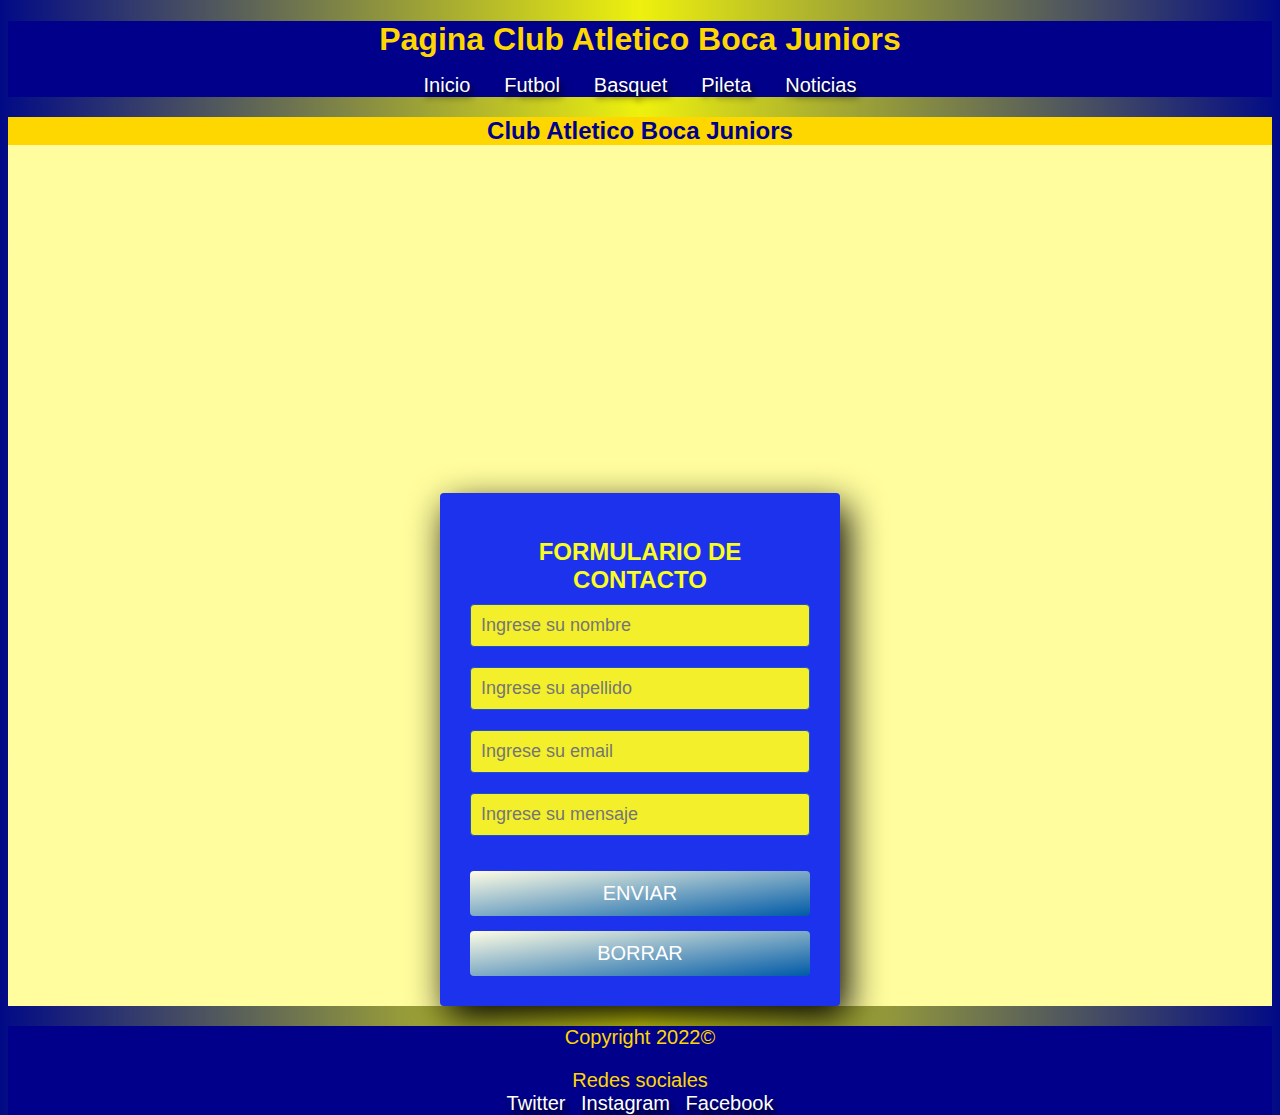
==== index.html @ cb9a1824 "carga inicial" ====
<!DOCTYPE html>
<html lang="en">
<head>
    <meta charset="UTF-8">
    <meta http-equiv="X-UA-Compatible" content="IE=edge">
    <meta name="viewport" content="width=device-width, initial-scale=1.0">
    <title>Inicio</title>
    
    <link rel="shortcut icon" href="/img/Logo.png">
    <!-- <link rel="stylesheet" href="https://cdnjs.cloudflare.com/ajax/libs/animate.css/4.1.1/animate.min.css"/> -->
    <link rel="stylesheet" href="https://cdnjs.cloudflare.com/ajax/libs/animate.css/4.1.1/animate.min.css" />
   
    <!-- CSS only -->
<link href="https://cdn.jsdelivr.net/npm/bootstrap@5.2.2/dist/css/bootstrap.min.css" rel="stylesheet" integrity="sha384-Zenh87qX5JnK2Jl0vWa8Ck2rdkQ2Bzep5IDxbcnCeuOxjzrPF/et3URy9Bv1WTRi" crossorigin="anonymous">
    <!-- MI CSS -->
    <link rel="stylesheet" href="CSS/style.css">



<body class="container">
    <header>
        <h1>Pagina Club Atletico Boca Juniors</h1>
        <div class="row">
            <div class="col-xl-12 col-md-12 col-sm-12 col-xs-12">
            <ul>
                
                    
                <li><a href="Index.html">Inicio</a></li>
                <li><a href="paginas/futbol.html">Futbol</a></li>
                <li><a href="paginas/basquet.html">Basquet</a></li>
                <li><a href="paginas/pileta.html">Pileta</a></li>
                <li><a href="paginas/noticias.html">Noticias</a></li>
                
                
            </ul>
        </div>
    </div>
    </header>

       <main>
        <h2> Club Atletico Boca Juniors</h2>

      <div class="container">
        <div class="ratio ratio-16x9">
    <iframe width="424" height="238" src="https://www.youtube.com/embed/UVpxX4AUb4o" title="🎙️🔥 ​SIEMPRE BOCA - LLORA EL FÚTBOL ⭐​ ​ - Stream #26" frameborder="0" allow="accelerometer; autoplay; clipboard-write; encrypted-media; gyroscope; picture-in-picture" allowfullscreen class=""></iframe> 
       </div>
      </div>
 
<div class="container">
    <form class="row">
            <div class="col-xl-12 col-md-12 col-sm-12 col-xs-12 contenedor wow animate__bounceIn">
        <h4>Formulario de Contacto</h4>
        <input type="text" class="control" name="nombre" id="nombre" placeholder="Ingrese su nombre">
        <input type="text" class="control" name="apellido" id="apellido" placeholder="Ingrese su apellido">
        <input type="email" class="control" name="email" id="email" placeholder="Ingrese su email">
        <input type="text" class="control" name="mensaje" id="mensaje" placeholder="Ingrese su mensaje">
        <button class="botonForm">Enviar</button>
        <button class="botonForm">Borrar</button>
    </div>
        </form>
</div>
             
  </main> 
    <!-- CAROUSEL -->

    <!-- <div class="row">
        <div class="col-xl-12 col-md-12 col-sm-12">
        <div class="slider">
            <ul>
                <li><img src="img/bocacampeon1.jpg" alt="pileta"></li>
                <li><img src="img/bocacampeon2.jpg" alt="pileta y parque"></li>
                <li><img src="img/bocacampeon3.jpeg" alt="pileta boca"></li>
            </ul>
        </div>
        </div>
    </div> -->

      
    <footer>
        <p>Copyright 2022©</p>
        <p>Redes sociales</p>
        <a href="https://twitter.com/BocaJrsOficial?ref_src=twsrc%5Egoogle%7Ctwcamp%5Eserp%7Ctwgr%5Eauthor" target="_blank">Twitter</a>
        <a href="https://www.instagram.com/bocajrsoficial/?hl=es" target="_blank">Instagram</a>
        <a href="https://www.facebook.com/BocaJuniors/" target="_blank">Facebook</a>
    </footer>
    <!-- JavaScript Bundle with Popper -->
<script src="https://cdn.jsdelivr.net/npm/bootstrap@5.2.2/dist/js/bootstrap.bundle.min.js" integrity="sha384-OERcA2EqjJCMA+/3y+gxIOqMEjwtxJY7qPCqsdltbNJuaOe923+mo//f6V8Qbsw3" crossorigin="anonymous"></script>
</body>
</html>
---- CSS/style.css ----
/* header */
/* BARRA NAV */
    ul {
        list-style-type: none;
      }
      
      li {
        background-color: darkblue;
        display: inline;
        margin: 10px;
        }

        header {
            background-color: darkblue;
            text-align: center;
        }
         nav {
            background-color: darkblue; }
            
      

    
a { 
    text-decoration: none;
    font-family:Verdana, Geneva, Tahoma, sans-serif;
    color: white;
    text-shadow: 2px 5px 7px rgb(0, 0, 0);
    margin:5px;
    font-size: 20px;}

    /* TITULO */

h1 {
    font-family: Verdana, Geneva, Tahoma, sans-serif;
    color: gold;
}

/*INICIO*/
/* body */
.video {
    margin: auto;
    margin-top: 100px;
}

body {
    background: linear-gradient(to right, #010a86,#eef10d,#010a86);
    padding: auto;
}

body main {
    background-color: rgb(255, 253, 157);
}



main iframe {
    margin-left: auto;
    margin-right: auto;
    display: block;
    width: 500px;
    margin-top: 10px;
    margin-bottom: 20px;

}

/* NUEVO FORMULARIO */
@import url('https://fonts.googleapis.com/css2?family=Roboto:wght@300&display=swap');
*{
    margin-bottom: 0px;
    padding: 0;
    box-sizing: border-box;
}
.contenedor{
    background-color: #1d32ec;
    width: 400px;
    padding: 30px;
    margin: auto;
    margin-top: 100px;
    border-radius: 4px;
    font-family: 'Roboto', sans-serif;
    font-weight: bold;
    color: rgb(250, 253, 32);
    box-shadow: 7px 13px 37px #000;
    margin-bottom: 20px;
    
}

.contenedor h4{
    font-size: 24px;
    margin-top: 15px;
    margin-bottom: 10px;
    text-align: center;
    text-transform: uppercase;
}

.control{
    width: 100%;
    background-color: #f3f02b;
    padding: 10px;
    border-radius: 4px;
    margin-bottom: 20px;
    border: 1px solid #1f53c5;
    font-family: 'Roboto', sans-serif;
    font-size: 18px;
}

.botonForm{
    width: 100%;
    height: 45px;
    margin-top: 15px;
    border-radius: 4px;
    border:none;
    color: white;
    text-transform: uppercase;
    background: linear-gradient(to left top, #005aa7,#fffde4);
    font-size: 20px;
}

.botonForm:hover{
    cursor:pointer;
    transform: translateY(-3px);
    transition: all cubic-bezier(0.215, 0.610, 0.355, 1) .5s;
}

.botonForm:active{
    transform:translateY(3px);
}

.control:focus{
    height: 60px;
}


/* FOOTER */

footer {
    background-color: darkblue;
    text-align: center;
    color: gold;
    font-size: 20px;
    font-family: Verdana, Geneva, Tahoma, sans-serif;
}

/* otras paginas */

/*-------------------- FUTBOL---------------------- */

.imagenFutbol {width: 100%; height: auto;}

h2 {font-family: Verdana, Geneva, Tahoma, sans-serif;
    color: darkblue;
text-align: center;
background-color: gold;}

.nuevoparrafoFutbol {
    text-align: center;
    font-size: 15px;
    font-family: Verdana, Geneva, Tahoma, sans-serif;
    font-weight:bold;
    color: darkblue;
    margin-top: 10px;
    background-color: gold;
}

.liNav {
   background-color: rgb(230, 207, 77);
    color: #000;
    display: block;
    
    
}




/* --------------------- BASQUET------------------*/

.imagenBasquet {width: 100%; height: auto;}

.nuevoparrafoImagenbasquet {
    text-align: center;
    font-size: 15px;
    font-family: Verdana, Geneva, Tahoma, sans-serif;
    font-weight:bold;
    color: darkblue;
    margin-top: 10px;
    background-color: gold;
}


.nuevoCuadro {
    border: 3px solid black;
    border-radius: 4px;
    background-color: rgb(230, 207, 77);
    font-weight: bold;
color: darkblue;
font-family: Verdana, Geneva, Tahoma, sans-serif;
font-size: 15px;
text-align: center;
}

.nuevoEstilosub {border: 3px solid black;
    border-radius: 4px;
    background-color: rgb(230, 207, 77);
    color: darkblue;
    font-family: Verdana, Geneva, Tahoma, sans-serif;
text-align: center;
font-weight: bold;
font-size: 20px;}

.nuevoCuadrodos {
    border: 3px solid black;
    border-radius: 4px;
    background-color: rgb(230, 207, 77);
    font-weight: bold;
color: darkblue;
font-family: Verdana, Geneva, Tahoma, sans-serif;
font-size: 25px;
text-align: center; }

.nuevoCuadrodos:hover {
    height: 435px;
   background-image: url(https://bocajuniorspasionbis.files.wordpress.com/2009/12/rojo.png);
   background-repeat: no-repeat;
   background-position: bottom;
   
}

.nuevoCuadrodosbasquet {
    border: 3px solid black;
    border-radius: 4px;
    background-color: rgb(230, 207, 77);
    font-weight: bold;
color: darkblue;
font-family: Verdana, Geneva, Tahoma, sans-serif;
font-size: 25px;
text-align: center; }

.nuevoCuadrodosbasquet:hover {
    height: 435px;
   background-image: url(https://bocajuniorspasionbis.files.wordpress.com/2009/11/casla.png);
   background-repeat: no-repeat;
   background-position: bottom;

   
}

/* PILETA */
/*SLIDER IMAGENES*/
.slider {width: 75%;
margin: auto;
overflow: hidden;}

.slider ul {display: flex;
    padding: 0;
width: 400%; 
animation: cambio 15s infinite alternate
 }

.slider li {width: 25%;
    list-style: none;}

.slider img {width: 100%;}

@keyframes cambio {
    0% {margin-left: 0;}
    20%{margin-left: 0;}

    25% {margin-left: -100%;}
    45% {margin-left: -100%;}

    50% {margin-left: -200%;}
    70% {margin-left: -200%;}

    75% {margin-left: -300%;}
    100% {margin-left: -300%;}
}

.textoPileta
{text-align: center;
text-transform: uppercase;
font-weight: 30%;
font-family: Verdana, Geneva, Tahoma, sans-serif;
color: gold;
background-color: darkblue;
border: solid gold;}

.horarioPileta
{
    border: 3px solid black;
    border-radius: 4px;
    background-color: rgb(230, 207, 77);
    font-weight: bold;
color: darkblue;
font-family: Verdana, Geneva, Tahoma, sans-serif;
font-size: 25px;
text-align: center;}

/*Noticias*/

.imagenNoticia {width: 400px;
height: 250px;
margin-left: 750px;


}
.parrafoNoticias {text-align: center;
font-family: Verdana, Geneva, Tahoma, sans-serif;

margin-left: 20%;
margin-right: 20%;
text-justify: auto;
color: rgb(3, 0, 0);

}

.fondoImpar {background-color: rgb(100, 100, 240);}
.fondoPar {background-color: burlywood;}

.boton {text-decoration:none;
    font-weight:1px;
    font-size:30px;
    font-family: Impact, Haettenschweiler, 'Arial Narrow Bold', sans-serif;
    color:#000000;
    background-color:#a9aae7; 
    margin-left: 800px;
    margin-right: 500px;
    border: 1px black solid;
    border-radius: 4px;
}

/* MEDIA QUOERI */
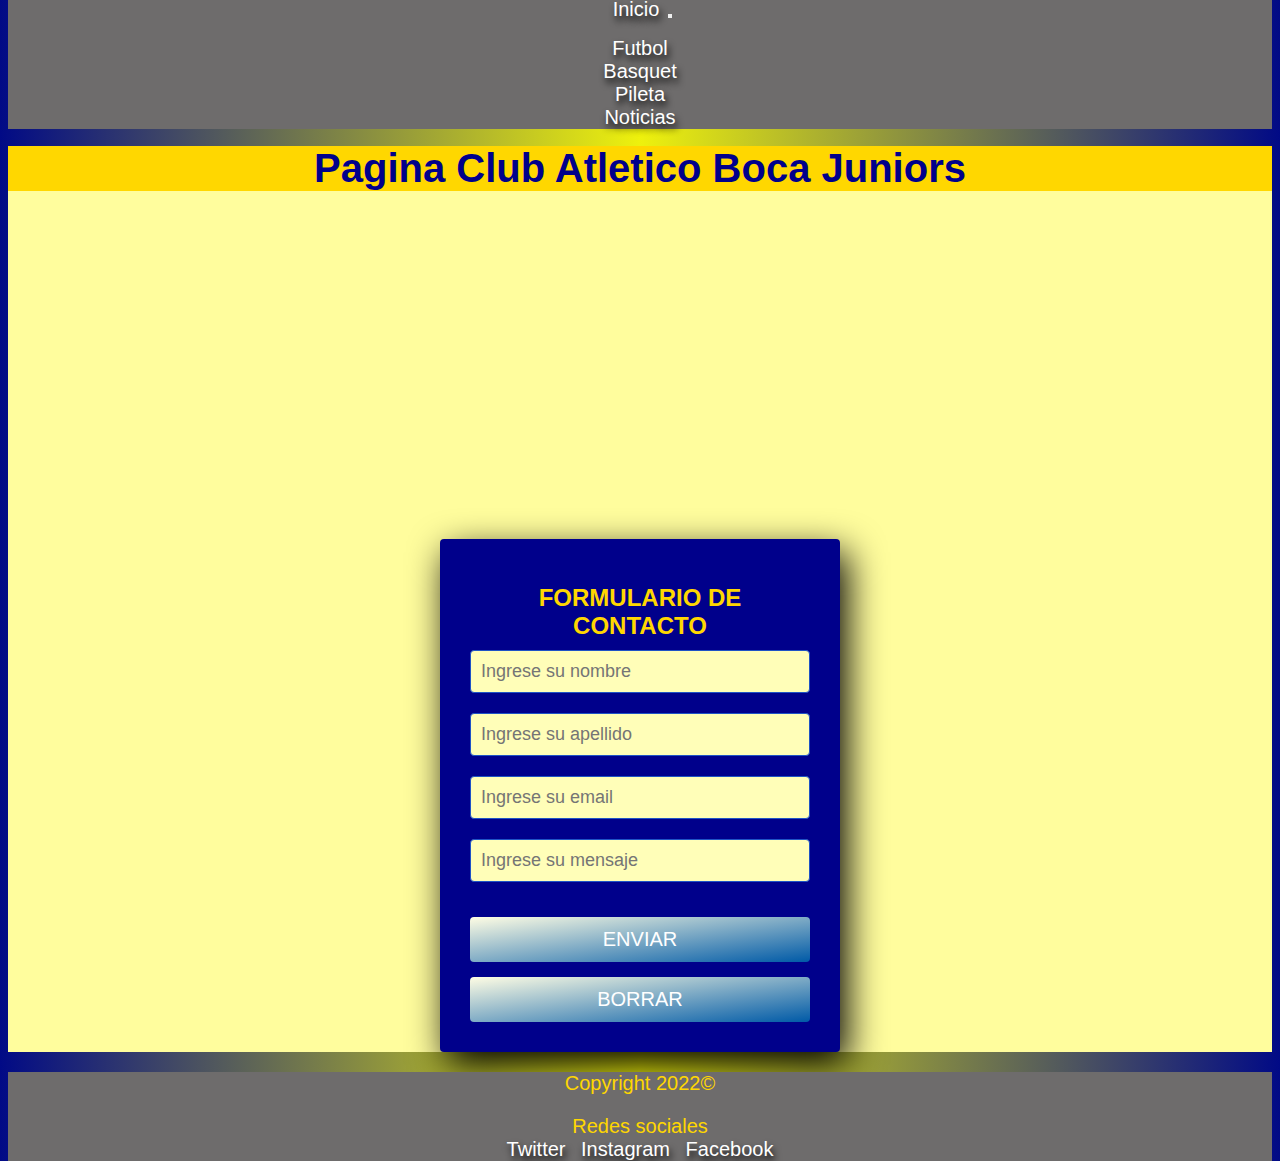
==== commit deeac76c: "final todas las paginas responsives" ====
--- a/index.html
+++ b/index.html
@@ -18,28 +18,44 @@
 
 
 <body class="container">
+
     <header>
-        <h1>Pagina Club Atletico Boca Juniors</h1>
-        <div class="row">
-            <div class="col-xl-12 col-md-12 col-sm-12 col-xs-12">
-            <ul>
-                
-                    
-                <li><a href="Index.html">Inicio</a></li>
-                <li><a href="paginas/futbol.html">Futbol</a></li>
-                <li><a href="paginas/basquet.html">Basquet</a></li>
-                <li><a href="paginas/pileta.html">Pileta</a></li>
-                <li><a href="paginas/noticias.html">Noticias</a></li>
-                
-                
-            </ul>
-        </div>
-    </div>
+        <nav class="navbar navbar-expand-lg bg-light">
+            <div class="container-fluid">
+              <a class="navbar-brand" href="index.html">Inicio</a>
+              <button class="navbar-toggler" type="button" data-bs-toggle="collapse" data-bs-target="#navbarNav" aria-controls="navbarNav" aria-expanded="false" aria-label="Toggle navigation">
+                <span class="navbar-toggler-icon"></span>
+              </button>
+              <div class="collapse navbar-collapse" id="navbarNav">
+                <ul class="navbar-nav">
+                 
+                    <li class="nav-item">
+                    <a class="nav-link" href="paginas/futbol.html">Futbol</a>
+                  </li>
+    
+                  <li class="nav-item">
+                    <a class="nav-link" href="paginas/basquet.html">Basquet</a>
+                  </li>
+                  <li class="nav-item">
+                    <a class="nav-link" href="paginas/pileta.html">Pileta</a>
+                  </li>
+                  <li class="nav-item">
+                    <a class="nav-link" href="paginas/noticias.html">Noticias</a>
+                  </li>
+                  
+                </ul>
+              </div>
+            </div>
+          </nav>
+        
+        
     </header>
 
        <main>
-        <h2> Club Atletico Boca Juniors</h2>
-
+    
+        <h1>Pagina Club Atletico Boca Juniors</h1>
+    
+       
       <div class="container">
         <div class="ratio ratio-16x9">
     <iframe width="424" height="238" src="https://www.youtube.com/embed/UVpxX4AUb4o" title="🎙️🔥 ​SIEMPRE BOCA - LLORA EL FÚTBOL ⭐​ ​ - Stream #26" frameborder="0" allow="accelerometer; autoplay; clipboard-write; encrypted-media; gyroscope; picture-in-picture" allowfullscreen class=""></iframe> 
@@ -61,20 +77,7 @@
 </div>
              
   </main> 
-    <!-- CAROUSEL -->
-
-    <!-- <div class="row">
-        <div class="col-xl-12 col-md-12 col-sm-12">
-        <div class="slider">
-            <ul>
-                <li><img src="img/bocacampeon1.jpg" alt="pileta"></li>
-                <li><img src="img/bocacampeon2.jpg" alt="pileta y parque"></li>
-                <li><img src="img/bocacampeon3.jpeg" alt="pileta boca"></li>
-            </ul>
-        </div>
-        </div>
-    </div> -->
-
+    
       
     <footer>
         <p>Copyright 2022©</p>
--- a/CSS/style.css
+++ b/CSS/style.css
@@ -1,6 +1,6 @@
 /* header */
 /* BARRA NAV */
-    ul {
+    /* ul {
         list-style-type: none;
       }
       
@@ -8,14 +8,29 @@
         background-color: darkblue;
         display: inline;
         margin: 10px;
+        } */
+
+        .nav-item {color: white;
+            font-size: 20px;
+            font-family: Verdana, Geneva, Tahoma, sans-serif;
+            
         }
+
+        .nav-link {color: white;}
+
+        .navbar-brand {color: white;}
+
+        .container-fluid {background-color: #6e6c6c; margin-top: -10px; margin-bottom: -10px;}
+
+       
 
         header {
             background-color: darkblue;
-            text-align: center;
-        }
-         nav {
-            background-color: darkblue; }
+            text-align: center; 
+        margin-top: 0;
+    margin-bottom: 0;}
+        
+            
             
       
 
@@ -32,7 +47,12 @@
 
 h1 {
     font-family: Verdana, Geneva, Tahoma, sans-serif;
-    color: gold;
+    color: darkblue;
+text-align: center;
+background-color: gold;
+font-size: 40px;
+font-weight: bold;
+
 }
 
 /*INICIO*/
@@ -44,11 +64,12 @@
 
 body {
     background: linear-gradient(to right, #010a86,#eef10d,#010a86);
-    padding: auto;
+    
 }
 
 body main {
     background-color: rgb(255, 253, 157);
+    
 }
 
 
@@ -71,7 +92,7 @@
     box-sizing: border-box;
 }
 .contenedor{
-    background-color: #1d32ec;
+    background-color: darkblue;
     width: 400px;
     padding: 30px;
     margin: auto;
@@ -79,7 +100,7 @@
     border-radius: 4px;
     font-family: 'Roboto', sans-serif;
     font-weight: bold;
-    color: rgb(250, 253, 32);
+    color: gold;
     box-shadow: 7px 13px 37px #000;
     margin-bottom: 20px;
     
@@ -95,7 +116,7 @@
 
 .control{
     width: 100%;
-    background-color: #f3f02b;
+    background-color: #fffeb8;
     padding: 10px;
     border-radius: 4px;
     margin-bottom: 20px;
@@ -134,7 +155,7 @@
 /* FOOTER */
 
 footer {
-    background-color: darkblue;
+    background-color: #6e6c6c;
     text-align: center;
     color: gold;
     font-size: 20px;
@@ -226,6 +247,8 @@
    
 }
 
+
+
 .nuevoCuadrodosbasquet {
     border: 3px solid black;
     border-radius: 4px;
@@ -298,36 +321,36 @@
 
 /*Noticias*/
 
-.imagenNoticia {width: 400px;
-height: 250px;
-margin-left: 750px;
-
-
-}
-.parrafoNoticias {text-align: center;
-font-family: Verdana, Geneva, Tahoma, sans-serif;
-
-margin-left: 20%;
-margin-right: 20%;
-text-justify: auto;
+.imagenNoticia {
+width: 550px;
+height: 350px;
+
+}
+.parrafoNoticia {
+
+font-family: Verdana, Geneva, Tahoma, sans-serif;
+font-size: 20px;
+ 
 color: rgb(3, 0, 0);
-
-}
-
-.fondoImpar {background-color: rgb(100, 100, 240);}
-.fondoPar {background-color: burlywood;}
+} 
 
 .boton {text-decoration:none;
     font-weight:1px;
     font-size:30px;
     font-family: Impact, Haettenschweiler, 'Arial Narrow Bold', sans-serif;
-    color:#000000;
-    background-color:#a9aae7; 
-    margin-left: 800px;
-    margin-right: 500px;
+    color:#ffffff;
+    background-color:#090dd3; 
     border: 1px black solid;
     border-radius: 4px;
-}
-
-/* MEDIA QUOERI */
-
+    
+}
+
+.pruebaAlinear {
+text-align: center;
+font-family: Verdana, Geneva, Tahoma, sans-serif;
+color: rgb(3, 0, 0); 
+}
+
+
+
+
